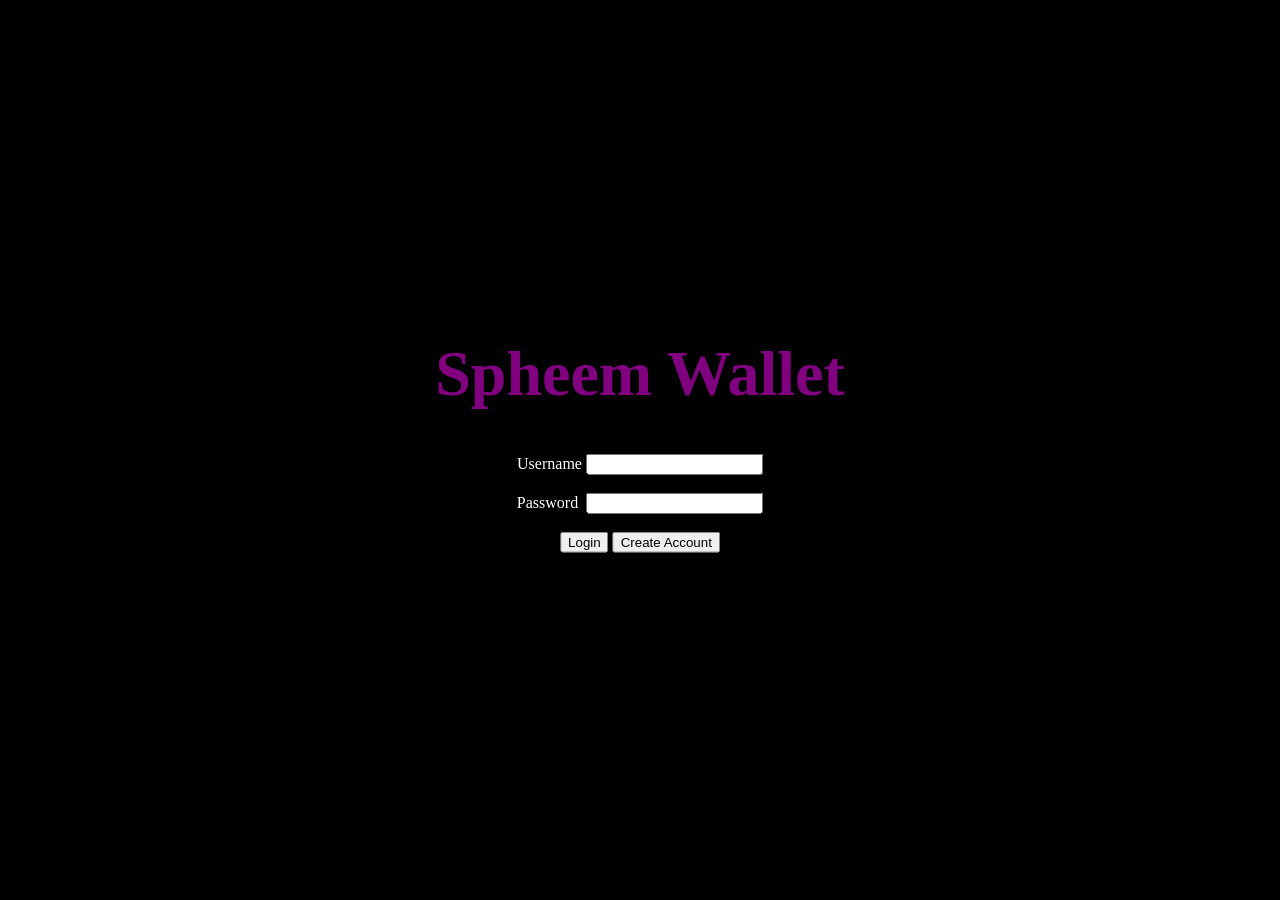
==== index.html @ d16e4732 "Add index.html" ====
<!DOCTYPE html>
<html>
  <head>
    <title>Spheem Wallet</title>

    <style>
    
        body
        {
            background-color:black;
            color:white;
        }
        
        .white_txt
        {
            color:white;
        }
        
        .bal
        {
            position: absolute;
            top:  50%;
            left: 50%;
            transform: translate(-50%,-50%);
            text-align: center;
        }
        
        .lbl_balance
        {
            font-size: 5vw;
        }
        
        .lbl_purple
        {
            color:purple;
        }
        
        .title
        {
            color:purple;
            font-size: 5vw;
        }
    
    </style>
    
    <script>
        
        const RC_SUCCESS = "SUCCESS"
        const RC_INVALID_PARAMS = "INVALID_PARAMS"
        const RC_USERNAME_TAKEN = "USERNAME_TAKEN"
        const RC_UNKNOWN_ERR = "UNKNOWN_ERR"
        const RC_ACCOUNT_NOT_FOUND = "ACCOUNT_NOT_FOUND"
        const RC_INCORRECT_PASSWORD = "INCORRECT_PASSWORD"
        const RC_RECIPIENT_NOT_FOUND = "RECIPIENT_NOT_FOUND"
        const RC_INSUFFICIENT_FUNDS = "INSUFFICIENT_FUNDS"
        
        var seshUsername = null;
        var seshPassword = null;
        
        function mclHttPost(_url, _request, _callback)
        {
            console.log(_request);
        
            fetch(_url, {
              method: 'POST',
              headers: {
                'Content-Type': 'application/json',
              },
              body: JSON.stringify(_request),
            })
            .then(response => response.json())
            .then(data => {
              console.log('Success:', data);
              _callback(data.resultCode, data.payload);
            })
            .catch((error) => {
              console.error('Error:', error);
              _callback("LOCAL_ERR", null);
            });
        }
        
        function onClick_pay0()
        {
        
        }
    
        
        function _main()
        {

        }
    
        function updateBalance()
        {
            function callback_update(_resultCode, _payload)
            {
                if (_resultCode == RC_SUCCESS) document.getElementById("lbl_balance").innerHTML = _payload;
                else alert("An error occurred while updating balance");
            }
            const URL = 'https://us-central1-spheem-2a540.cloudfunctions.net/login';
            requestObj = { username:seshUsername, password:seshPassword };
            mclHttPost(URL,requestObj, callback_update);
        }
        
    
        function enterSesh(_username, _password, _balance)
        {
            document.getElementById("lbl_balance").innerHTML = _balance;
            document.getElementById("lbl_username").innerHTML = _username;
            document.getElementById("seshDiv").hidden = false;
            document.getElementById("loginDiv").hidden = true;
            seshUsername = _username;
            seshPassword = _password;
        }
        
        
        
        /*** CREATE ACCOUNT ***/
        function onClick_createAccount()
        {
            const username = document.getElementById("username").value;
            const password = document.getElementById("password").value;
            
            function callback_create(_resultCode, _payload)
            {
                if (_resultCode == RC_SUCCESS)
                {
                    enterSesh(username, password, 0);
                    alert("Account Created!");
                }
                else
                {
                    alert(_resultCode);
                }
            }
        
            const URL = 'https://us-central1-spheem-2a540.cloudfunctions.net/createAccount';
            requestObj = { username:username, password:password };
            mclHttPost(URL,requestObj, callback_create);
        }
        
        /*** LOGIN ***/
        function onClick_login()
        {
            
            const username = document.getElementById("username").value;
            const password = document.getElementById("password").value;
            
            function callback_login(_resultCode, _payload)
            {
                if (_resultCode == RC_SUCCESS)
                {
                    enterSesh(username, password, _payload);
                }
                else
                {
                    alert(_resultCode);
                }
            }
        
            const URL = 'https://us-central1-spheem-2a540.cloudfunctions.net/login';
            requestObj = { username:username, password:password };
            mclHttPost(URL,requestObj, callback_login);
            
        }
        
        /*** PAY ***/
        function onClick_pay()
        {
            if (seshUsername == null) { alert("ERROR: seshUsername = null"); return; }
            if (seshPassword == null) { alert("ERROR: seshPassword = null"); return; }
            
            const recipient = document.getElementById("recipient").value;
            const amount = document.getElementById("amount").value;
            
            function callback_pay(_resultCode, _payload)
            {
                if (_resultCode == RC_SUCCESS)
                {
                    updateBalance();
                    alert("Payment successful!");
                }
                else
                {
                    alert(_resultCode);
                }
            }
        
            const URL = 'https://us-central1-spheem-2a540.cloudfunctions.net/pay';
            requestObj = { username:seshUsername, password:seshPassword, recipient:recipient, amount:amount };
            mclHttPost(URL,requestObj, callback_pay);
        }
        
        
    </script>
    

  </head>
  <body onload="_main();">

    <div class="white_txt">
    
        
        <div id="loginDiv" class="bal">
        
        <h1 class="title">Spheem Wallet</h1>
        
        <label>Username</label>
        <input type="text" id="username"><br><br>
        <label>Password&nbsp;</label>
        <input type="text" id="password"><br><br>
        <button type="button" id="loginButt" onclick="onClick_login()">Login</button>
        <button type="button" id="createAccountButt" onclick="onClick_createAccount()">Create Account</button>
        <br><br><br><br>
        
        </div>
        
        <div id="seshDiv"  hidden="true">
        
            <h3>Payment</h3>
            <label>Recipient</label>
            <input type="text" id="recipient"><br><br>
            <label>Amount&nbsp;&nbsp;</label>
            <input type="number" id="amount"><br><br>
            <button type="button" id="payButt" onclick="onClick_pay()">Send</button>
            
            <div class="bal">
                <h2 class="lbl_purple" >USERNAME</h2>
                <h1 class="lbl_balance" id="lbl_username">???</h1>
                <br><br><br><br>
                <h2 class="lbl_purple" >BALANCE</h2>
                <h1 class="lbl_balance" id="lbl_balance">???</h1>
            </div>
        
        </div>
    

    </div>
    
  </body>
</html>
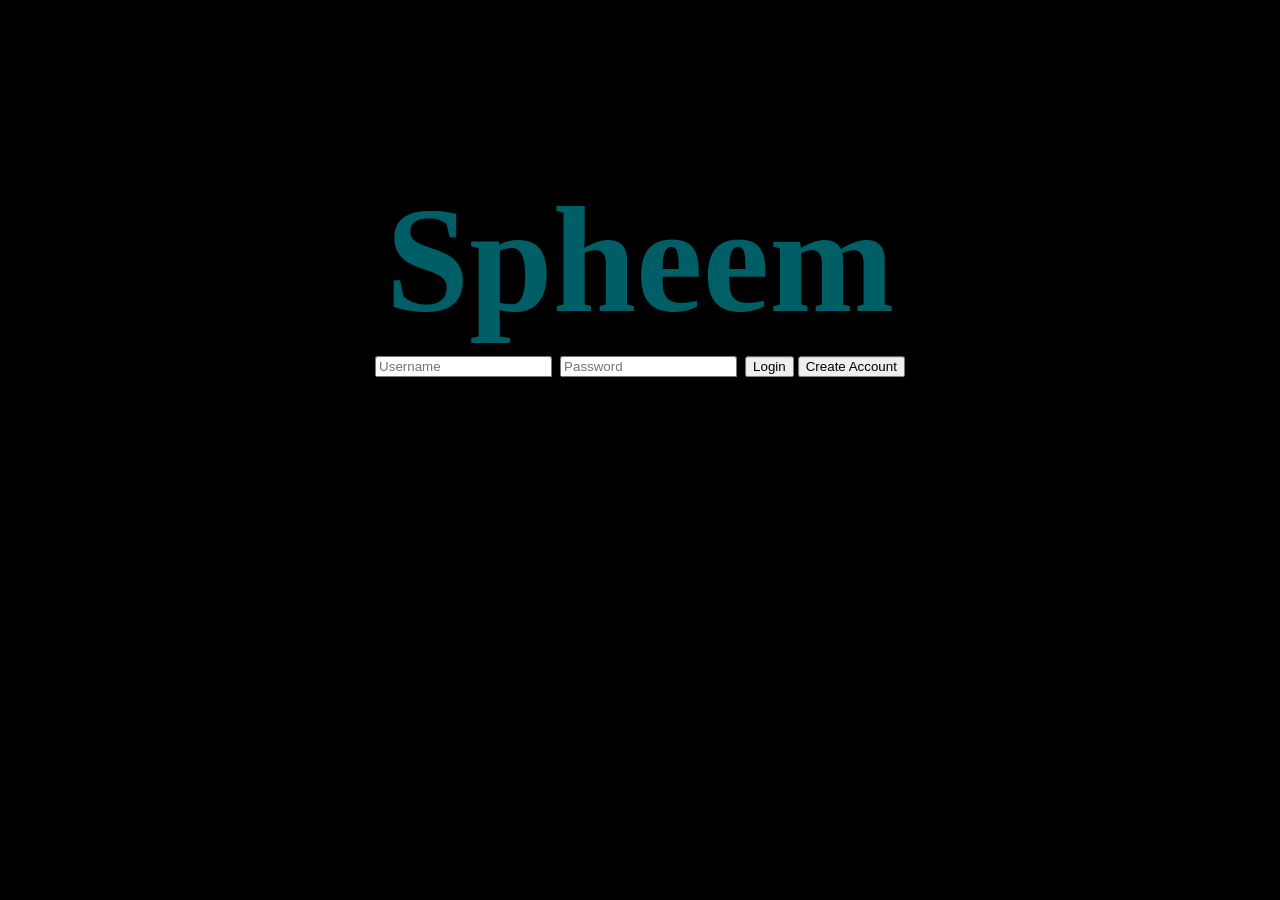
==== commit 11df07b0: "Redesign Part I" ====
--- a/index.html
+++ b/index.html
@@ -1,242 +1,24 @@
 <!DOCTYPE html>
 <html>
+    
   <head>
+      
     <title>Spheem Wallet</title>
-
-    <style>
+    <link rel="stylesheet" href="style.css">
+    <script src="common.js"></script>
+    <script src="index.js"></script>
     
-        body
-        {
-            background-color:black;
-            color:white;
-        }
-        
-        .white_txt
-        {
-            color:white;
-        }
-        
-        .bal
-        {
-            position: absolute;
-            top:  50%;
-            left: 50%;
-            transform: translate(-50%,-50%);
-            text-align: center;
-        }
-        
-        .lbl_balance
-        {
-            font-size: 5vw;
-        }
-        
-        .lbl_purple
-        {
-            color:purple;
-        }
-        
-        .title
-        {
-            color:purple;
-            font-size: 5vw;
-        }
-    
-    </style>
-    
-    <script>
-        
-        const RC_SUCCESS = "SUCCESS"
-        const RC_INVALID_PARAMS = "INVALID_PARAMS"
-        const RC_USERNAME_TAKEN = "USERNAME_TAKEN"
-        const RC_UNKNOWN_ERR = "UNKNOWN_ERR"
-        const RC_ACCOUNT_NOT_FOUND = "ACCOUNT_NOT_FOUND"
-        const RC_INCORRECT_PASSWORD = "INCORRECT_PASSWORD"
-        const RC_RECIPIENT_NOT_FOUND = "RECIPIENT_NOT_FOUND"
-        const RC_INSUFFICIENT_FUNDS = "INSUFFICIENT_FUNDS"
-        
-        var seshUsername = null;
-        var seshPassword = null;
-        
-        function mclHttPost(_url, _request, _callback)
-        {
-            console.log(_request);
-        
-            fetch(_url, {
-              method: 'POST',
-              headers: {
-                'Content-Type': 'application/json',
-              },
-              body: JSON.stringify(_request),
-            })
-            .then(response => response.json())
-            .then(data => {
-              console.log('Success:', data);
-              _callback(data.resultCode, data.payload);
-            })
-            .catch((error) => {
-              console.error('Error:', error);
-              _callback("LOCAL_ERR", null);
-            });
-        }
-        
-        function onClick_pay0()
-        {
-        
-        }
-    
-        
-        function _main()
-        {
-
-        }
-    
-        function updateBalance()
-        {
-            function callback_update(_resultCode, _payload)
-            {
-                if (_resultCode == RC_SUCCESS) document.getElementById("lbl_balance").innerHTML = _payload;
-                else alert("An error occurred while updating balance");
-            }
-            const URL = 'https://us-central1-spheem-2a540.cloudfunctions.net/login';
-            requestObj = { username:seshUsername, password:seshPassword };
-            mclHttPost(URL,requestObj, callback_update);
-        }
-        
-    
-        function enterSesh(_username, _password, _balance)
-        {
-            document.getElementById("lbl_balance").innerHTML = _balance;
-            document.getElementById("lbl_username").innerHTML = _username;
-            document.getElementById("seshDiv").hidden = false;
-            document.getElementById("loginDiv").hidden = true;
-            seshUsername = _username;
-            seshPassword = _password;
-        }
-        
-        
-        
-        /*** CREATE ACCOUNT ***/
-        function onClick_createAccount()
-        {
-            const username = document.getElementById("username").value;
-            const password = document.getElementById("password").value;
-            
-            function callback_create(_resultCode, _payload)
-            {
-                if (_resultCode == RC_SUCCESS)
-                {
-                    enterSesh(username, password, 0);
-                    alert("Account Created!");
-                }
-                else
-                {
-                    alert(_resultCode);
-                }
-            }
-        
-            const URL = 'https://us-central1-spheem-2a540.cloudfunctions.net/createAccount';
-            requestObj = { username:username, password:password };
-            mclHttPost(URL,requestObj, callback_create);
-        }
-        
-        /*** LOGIN ***/
-        function onClick_login()
-        {
-            
-            const username = document.getElementById("username").value;
-            const password = document.getElementById("password").value;
-            
-            function callback_login(_resultCode, _payload)
-            {
-                if (_resultCode == RC_SUCCESS)
-                {
-                    enterSesh(username, password, _payload);
-                }
-                else
-                {
-                    alert(_resultCode);
-                }
-            }
-        
-            const URL = 'https://us-central1-spheem-2a540.cloudfunctions.net/login';
-            requestObj = { username:username, password:password };
-            mclHttPost(URL,requestObj, callback_login);
-            
-        }
-        
-        /*** PAY ***/
-        function onClick_pay()
-        {
-            if (seshUsername == null) { alert("ERROR: seshUsername = null"); return; }
-            if (seshPassword == null) { alert("ERROR: seshPassword = null"); return; }
-            
-            const recipient = document.getElementById("recipient").value;
-            const amount = document.getElementById("amount").value;
-            
-            function callback_pay(_resultCode, _payload)
-            {
-                if (_resultCode == RC_SUCCESS)
-                {
-                    updateBalance();
-                    alert("Payment successful!");
-                }
-                else
-                {
-                    alert(_resultCode);
-                }
-            }
-        
-            const URL = 'https://us-central1-spheem-2a540.cloudfunctions.net/pay';
-            requestObj = { username:seshUsername, password:seshPassword, recipient:recipient, amount:amount };
-            mclHttPost(URL,requestObj, callback_pay);
-        }
-        
-        
-    </script>
-    
-
   </head>
-  <body onload="_main();">
-
-    <div class="white_txt">
-    
-        
-        <div id="loginDiv" class="bal">
-        
-        <h1 class="title">Spheem Wallet</h1>
-        
-        <label>Username</label>
-        <input type="text" id="username"><br><br>
-        <label>Password&nbsp;</label>
-        <input type="text" id="password"><br><br>
-        <button type="button" id="loginButt" onclick="onClick_login()">Login</button>
-        <button type="button" id="createAccountButt" onclick="onClick_createAccount()">Create Account</button>
-        <br><br><br><br>
-        
-        </div>
-        
-        <div id="seshDiv"  hidden="true">
-        
-            <h3>Payment</h3>
-            <label>Recipient</label>
-            <input type="text" id="recipient"><br><br>
-            <label>Amount&nbsp;&nbsp;</label>
-            <input type="number" id="amount"><br><br>
-            <button type="button" id="payButt" onclick="onClick_pay()">Send</button>
-            
-            <div class="bal">
-                <h2 class="lbl_purple" >USERNAME</h2>
-                <h1 class="lbl_balance" id="lbl_username">???</h1>
-                <br><br><br><br>
-                <h2 class="lbl_purple" >BALANCE</h2>
-                <h1 class="lbl_balance" id="lbl_balance">???</h1>
-            </div>
-        
-        </div>
-    
-
-    </div>
-    
+  
+  <body>
+      
+      <div class="centered">
+          <h1 style="font-size: 150px; margin-bottom: 10px">Spheem</h1>
+          <input type="text"  placeholder="Username" id="username">&nbsp;
+          <input type="password" placeholder="Password" id="password">&nbsp;
+          <button type="button" onclick="onClick_login()">Login</button>
+          <button type="button" onclick="onClick_createAccount()">Create Account</button>
+      </div>
+      
   </body>
 </html>
-
--- a/style.css
+++ b/style.css
@@ -0,0 +1,19 @@
+body
+{
+    background-color:black;
+    color:white;
+}
+
+h1
+{
+    color:#005f66;
+}
+
+.centered
+{
+    position: absolute;
+    top:  25%;
+    left: 50%;
+    transform: translate(-50%,-50%);
+    text-align: center;
+}
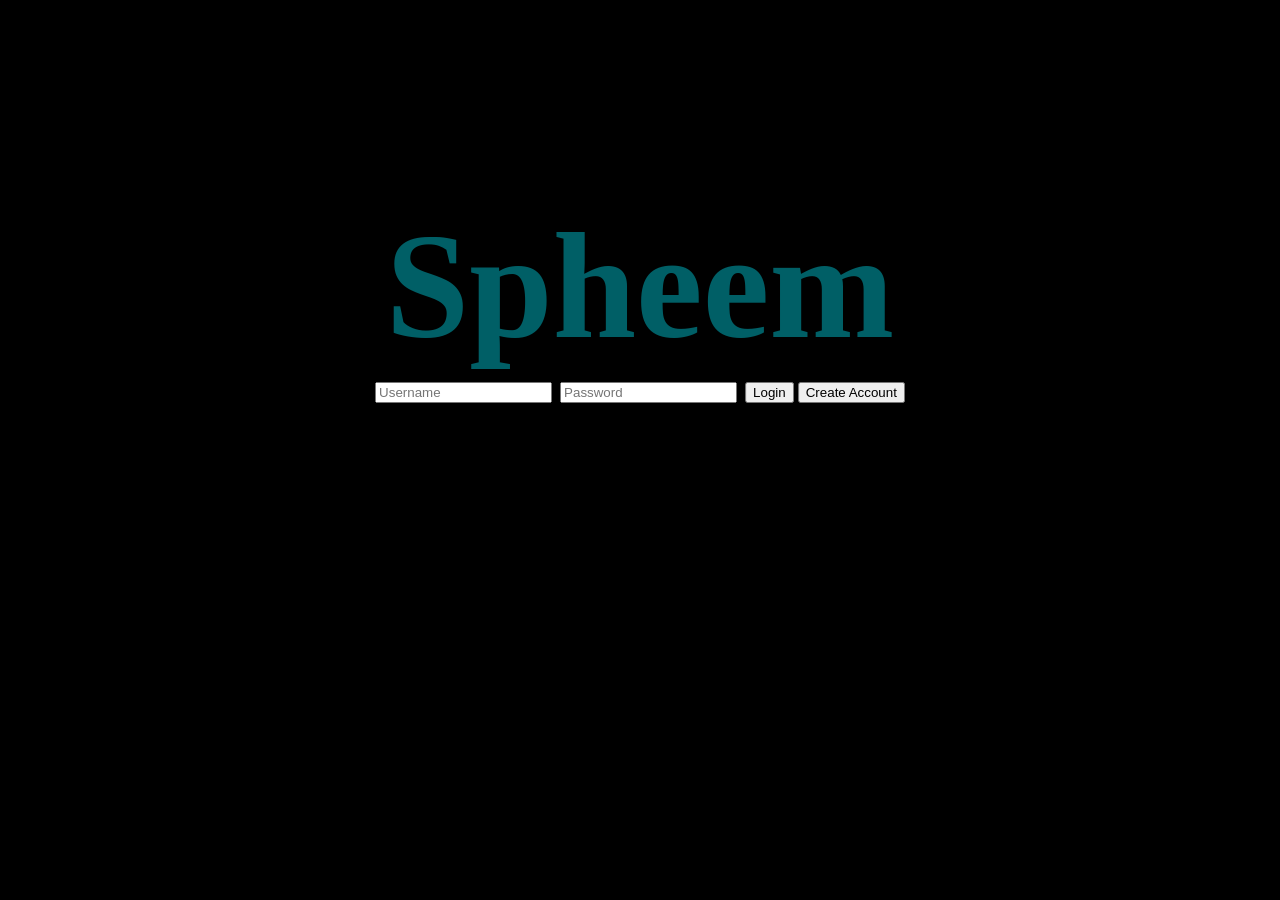
==== commit de0c1aa2: "Redesign II" ====
--- a/index.html
+++ b/index.html
@@ -13,7 +13,7 @@
   <body>
       
       <div class="centered">
-          <h1 style="font-size: 150px; margin-bottom: 10px">Spheem</h1>
+          <h1 style="font-size: 150px; margin-top: -250px;">Spheem</h1>
           <input type="text"  placeholder="Username" id="username">&nbsp;
           <input type="password" placeholder="Password" id="password">&nbsp;
           <button type="button" onclick="onClick_login()">Login</button>
--- a/style.css
+++ b/style.css
@@ -7,12 +7,19 @@
 h1
 {
     color:#005f66;
+    margin-bottom: 10px;
+}
+
+h2
+{
+    margin-top: 0px;
+    font-size: 100px;
 }
 
 .centered
 {
     position: absolute;
-    top:  25%;
+    top:  50%;
     left: 50%;
     transform: translate(-50%,-50%);
     text-align: center;
